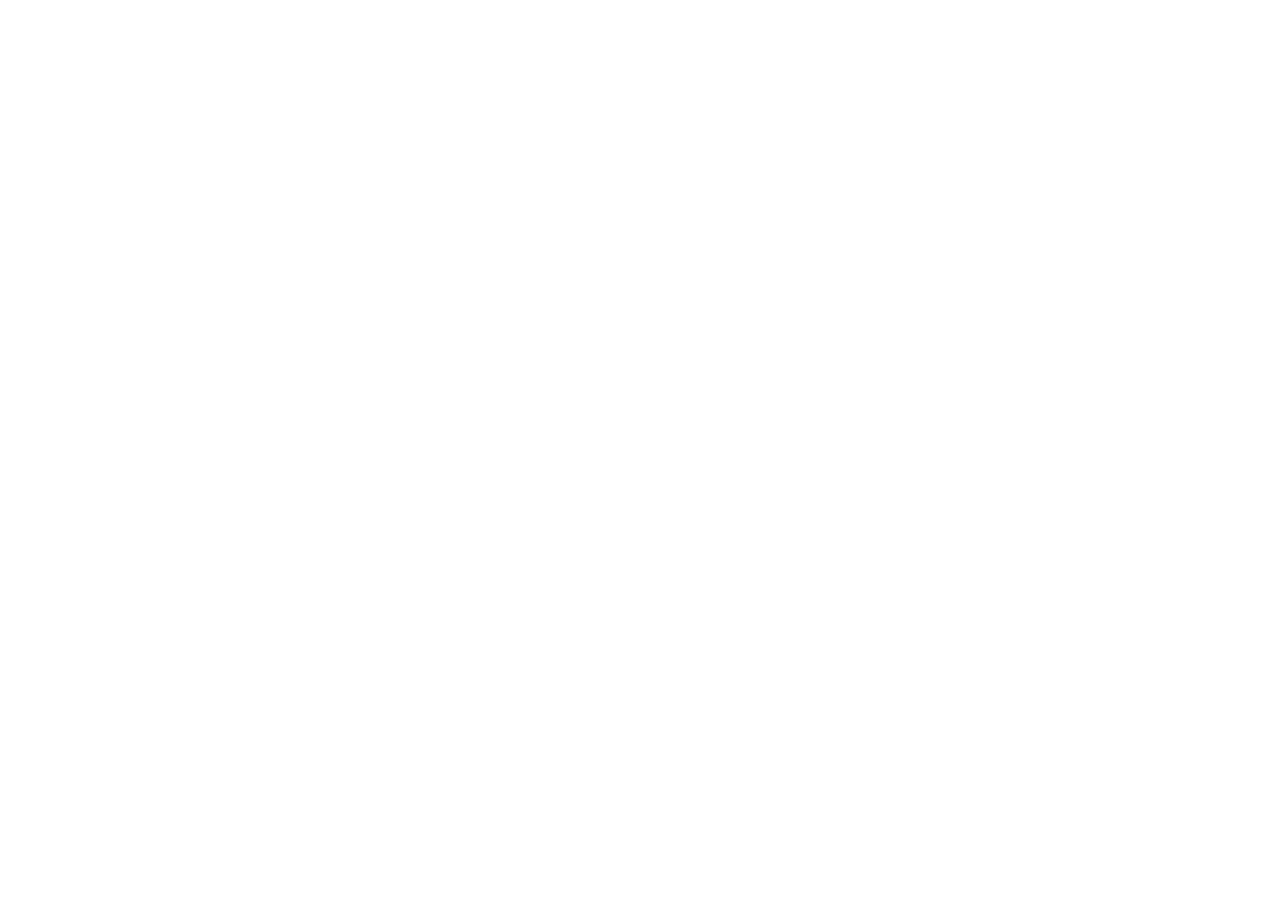
==== aboutUs.html @ 12fa7464 "Creation about us page file" ====
<!DOCTYPE html>
<html lang="en">

<head>
    <meta charset="UTF-8">
    <meta name="viewport" content="width=device-width, initial-scale=1.0">
    <meta http-equiv="X-UA-Compatible" content="ie=edge">
    <title>Fundación Ser Humano</title>
    <link rel="stylesheet" href="css/styles.css">
    <link rel="stylesheet" href="https://stackpath.bootstrapcdn.com/bootstrap/4.3.1/css/bootstrap.min.css"
        integrity="sha384-ggOyR0iXCbMQv3Xipma34MD+dH/1fQ784/j6cY/iJTQUOhcWr7x9JvoRxT2MZw1T" crossorigin="anonymous">

</head>

<body>

    <script src="https://code.jquery.com/jquery-3.3.1.slim.min.js"
        integrity="sha384-q8i/X+965DzO0rT7abK41JStQIAqVgRVzpbzo5smXKp4YfRvH+8abtTE1Pi6jizo"
        crossorigin="anonymous"></script>
    <script src="https://cdnjs.cloudflare.com/ajax/libs/popper.js/1.14.7/umd/popper.min.js"
        integrity="sha384-UO2eT0CpHqdSJQ6hJty5KVphtPhzWj9WO1clHTMGa3JDZwrnQq4sF86dIHNDz0W1"
        crossorigin="anonymous"></script>
    <script src="https://stackpath.bootstrapcdn.com/bootstrap/4.3.1/js/bootstrap.min.js"
        integrity="sha384-JjSmVgyd0p3pXB1rRibZUAYoIIy6OrQ6VrjIEaFf/nJGzIxFDsf4x0xIM+B07jRM"
        crossorigin="anonymous"></script>
    <script src="js/main.js"></script>
</body>

</html>
---- css/styles.css ----
#facebook{
    width: 60px; 
    height: 45px; 
}

#mainPicture{
    display: block;
    margin-left: auto;
    margin-right: auto;
    width: 50%;
    padding-top: 10px;
}

.footer{
   
    left: 0;
    bottom: 0;
    width: 100%;
    text-align: center;
    background-color: #007bff;
    height: 130px;
    padding-top: 10px;
    

}

h3{
    text-align: center;
    font-family: Cambria, Cochin, Georgia, Times, 'Times New Roman', serif;
}

p{
    text-align: justify;
    font-family: Cambria, Cochin, Georgia, Times, 'Times New Roman', serif;
    padding-top: 10px;
    padding-right: 40px;
    padding-bottom: 10px;
    padding-left: 40px;
}

.subTlt{
    font-weight: bold;
    font-family: Cambria, Cochin, Georgia, Times, 'Times New Roman', serif;
}

.footerText{
    font-family: Cambria, Cochin, Georgia, Times, 'Times New Roman', serif;
    text-align: center;
    color: white;
    padding-bottom: 0px;
    padding-top: 0px;
}
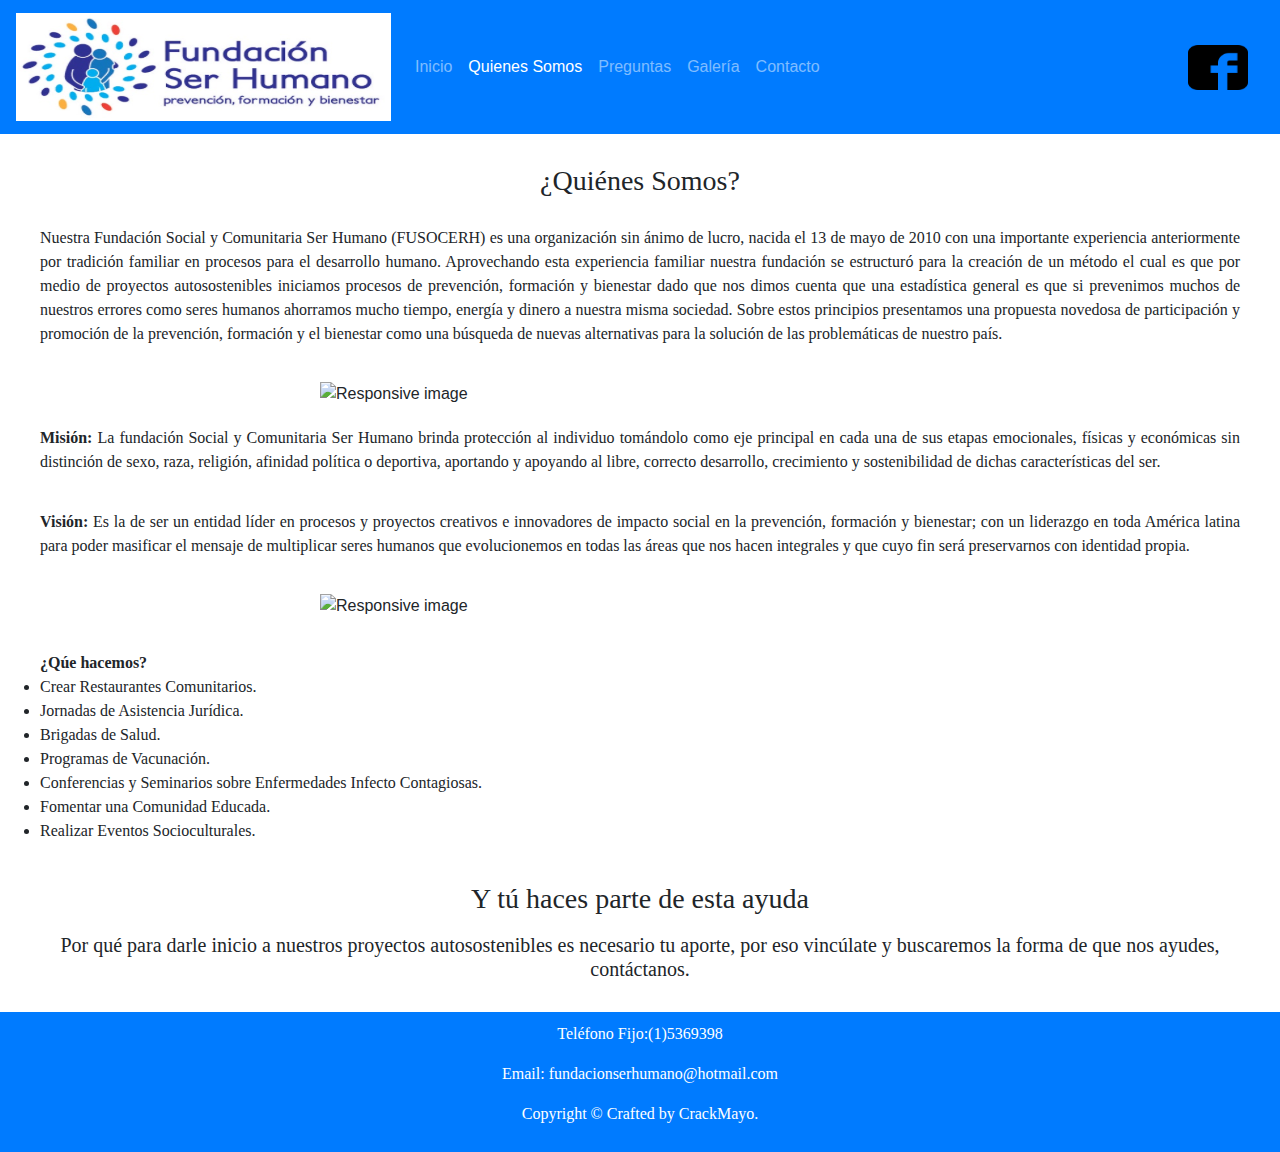
==== commit 7a26a52b: "Contact page - Part 1(Map) of the content" ====
--- a/aboutUs.html
+++ b/aboutUs.html
@@ -13,6 +13,81 @@
 </head>
 
 <body>
+    <nav class="navbar navbar-expand-lg navbar-dark bg-primary">
+        <button class="navbar-toggler" type="button" data-toggle="collapse" data-target="#navbarTogglerDemo01"
+            aria-controls="navbarTogglerDemo01" aria-expanded="false" aria-label="Toggle navigation">
+            <span class="navbar-toggler-icon"></span>
+        </button>
+        <a class="navbar-brand" href="index.html"><img src="img/logo.png" class="img-fluid" alt="Responsive image"></a>
+        <div class="collapse navbar-collapse" id="navbarTogglerDemo01">
+            <ul class="navbar-nav mr-auto mt-2 mt-lg-0">
+                <li class="nav-item">
+                    <a class="nav-link" href="index.html">Inicio</a>
+                </li>
+                <li class="nav-item active">
+                    <a class="nav-link" href="aboutUs.html">Quienes Somos<span class="sr-only">(current)</span></a>
+                </li>
+                <li class="nav-item">
+                    <a class="nav-link" href="questions.html">Preguntas</a>
+                </li>
+                <li class="nav-item">
+                    <a class="nav-link" href="gallery.html">Galería</a>
+                </li>
+                <li class="nav-item">
+                    <a class="nav-link" href="contact.html">Contacto</a>
+                </li>
+            </ul>
+            <a class="navbar-brand" href="https://www.facebook.com/fundacionserhumanoColombia"><img id="facebook"
+                    src="img/facebook.png" class="img-fluid" alt="Responsive image"></a>
+        </div>
+    </nav>
+
+    <div>
+        <h3 id="aboutUs">¿Quiénes Somos?</h3>
+        <p>Nuestra Fundación Social y Comunitaria Ser Humano (FUSOCERH) es una organización sin ánimo de lucro, nacida
+            el 13 de mayo de 2010 con una importante experiencia anteriormente por tradición familiar en procesos para
+            el desarrollo humano. Aprovechando esta experiencia familiar nuestra fundación se estructuró para la
+            creación de un método el cual es que por medio de proyectos autosostenibles iniciamos procesos de
+            prevención, formación y bienestar dado que nos dimos cuenta que una estadística general es que si prevenimos
+            muchos de nuestros errores como seres humanos ahorramos mucho tiempo, energía y dinero a nuestra misma
+            sociedad. Sobre estos principios presentamos una propuesta novedosa de participación y promoción de la
+            prevención, formación y el bienestar como una búsqueda de nuevas alternativas para la solución de las
+            problemáticas de nuestro país.</p>
+        <img class="picture1" src="img/aboutPicture1.jpeg" alt="Responsive image">
+        <p><span class="subTlt">Misión: </span>La fundación Social y Comunitaria Ser Humano brinda protección al
+            individuo tomándolo como eje principal en cada una de sus etapas emocionales, físicas y económicas sin
+            distinción de sexo, raza, religión, afinidad política o deportiva, aportando y apoyando al libre, correcto
+            desarrollo, crecimiento y sostenibilidad de dichas características del ser.</p>
+        <p><span class="subTlt"> Visión: </span>Es la de ser un entidad líder en procesos y proyectos creativos e
+            innovadores de impacto social en la prevención, formación y bienestar; con un liderazgo en toda América
+            latina para poder masificar el mensaje de multiplicar seres humanos que evolucionemos en todas las áreas que
+            nos hacen integrales y que cuyo fin será preservarnos con identidad propia.</p>
+        <img class="picture1" src="img/aboutPicture2.jpg" alt="Responsive image">
+
+        <ul class="activities-list">
+            <span class="subTlt"> ¿Qúe hacemos? </span>
+
+            <li>Crear Restaurantes Comunitarios.</li>
+            <li>Jornadas de Asistencia Jurídica.</li>
+            <li>Brigadas de Salud.</li>
+            <li>Programas de Vacunación.</li>
+            <li>Conferencias y Seminarios sobre Enfermedades Infecto Contagiosas.</li>
+            <li>Fomentar una Comunidad Educada.</li>
+            <li>Realizar Eventos Socioculturales.</li>
+
+        </ul>
+
+        <h3>Y tú haces parte de esta ayuda </h3>
+        <h5>Por qué para darle inicio a nuestros proyectos autosostenibles es necesario tu aporte, por eso vincúlate y buscaremos la forma de que nos ayudes, contáctanos.</h5>
+
+    </div>
+
+    <div class="footer">
+        <p class="footerText">Teléfono Fijo:(1)5369398</p>
+        <p class="footerText">Email: fundacionserhumano@hotmail.com</p>
+        <p class="footerText">Copyright © Crafted by CrackMayo.</p>
+
+    </div>
 
     <script src="https://code.jquery.com/jquery-3.3.1.slim.min.js"
         integrity="sha384-q8i/X+965DzO0rT7abK41JStQIAqVgRVzpbzo5smXKp4YfRvH+8abtTE1Pi6jizo"
--- a/css/styles.css
+++ b/css/styles.css
@@ -18,7 +18,7 @@
     width: 100%;
     text-align: center;
     background-color: #007bff;
-    height: 130px;
+    height: 140px;
     padding-top: 10px;
     
 
@@ -28,6 +28,7 @@
     text-align: center;
     font-family: Cambria, Cochin, Georgia, Times, 'Times New Roman', serif;
 }
+
 
 p{
     text-align: justify;
@@ -49,4 +50,88 @@
     color: white;
     padding-bottom: 0px;
     padding-top: 0px;
-}+}
+
+#aboutUs{
+    padding-top: 30px;
+    padding-bottom: 10px;
+}
+
+.picture1{
+     
+    height: 50%;
+    padding-bottom: 10px; 
+    display: block;
+    margin-left: auto;
+    margin-right: auto;
+    width: 50%;
+    padding-top: 10px;
+
+}
+
+.activities-list{
+    font-family: Cambria, Cochin, Georgia, Times, 'Times New Roman', serif;
+    padding-top: 23px;
+    padding-right: 40px;
+    padding-bottom: 23px;
+    padding-left: 40px;
+
+}
+
+h5{
+    text-align: center;
+    font-family: Cambria, Cochin, Georgia, Times, 'Times New Roman', serif;
+    padding-top: 10px;
+    padding-right: 40px;
+    padding-bottom: 23px;
+    padding-left: 40px;
+}
+
+.column {
+    float: left;
+    width: 50%;
+    
+  }
+  
+  /* Clear floats after the columns */
+  .row:after {
+    content: "";
+    display: table;
+    clear: both;
+  }
+
+  #questionTlt{
+    text-align: justify;
+    font-family: Cambria, Cochin, Georgia, Times, 'Times New Roman', serif;
+    padding-top: 25px;
+    padding-right: 40px;
+    padding-bottom: 10px;
+    padding-left: 40px;
+    font-weight: bold;
+  }
+
+  @media screen and (max-width: 600px) {
+    .column {
+      width: 100%;
+    }
+  }
+
+  #questions{
+    padding-top: 30px;
+    padding-bottom: 40px;
+  }
+
+  .picture2{
+    max-width: 80%;
+    height: auto;
+    width: auto\9; /* ie8 */
+    margin-left: auto;
+    margin-right: auto;
+    padding-bottom: 30px;
+
+  }
+
+  #tltGaleria{
+    font-family: Cambria, Cochin, Georgia, Times, 'Times New Roman', serif;
+
+  }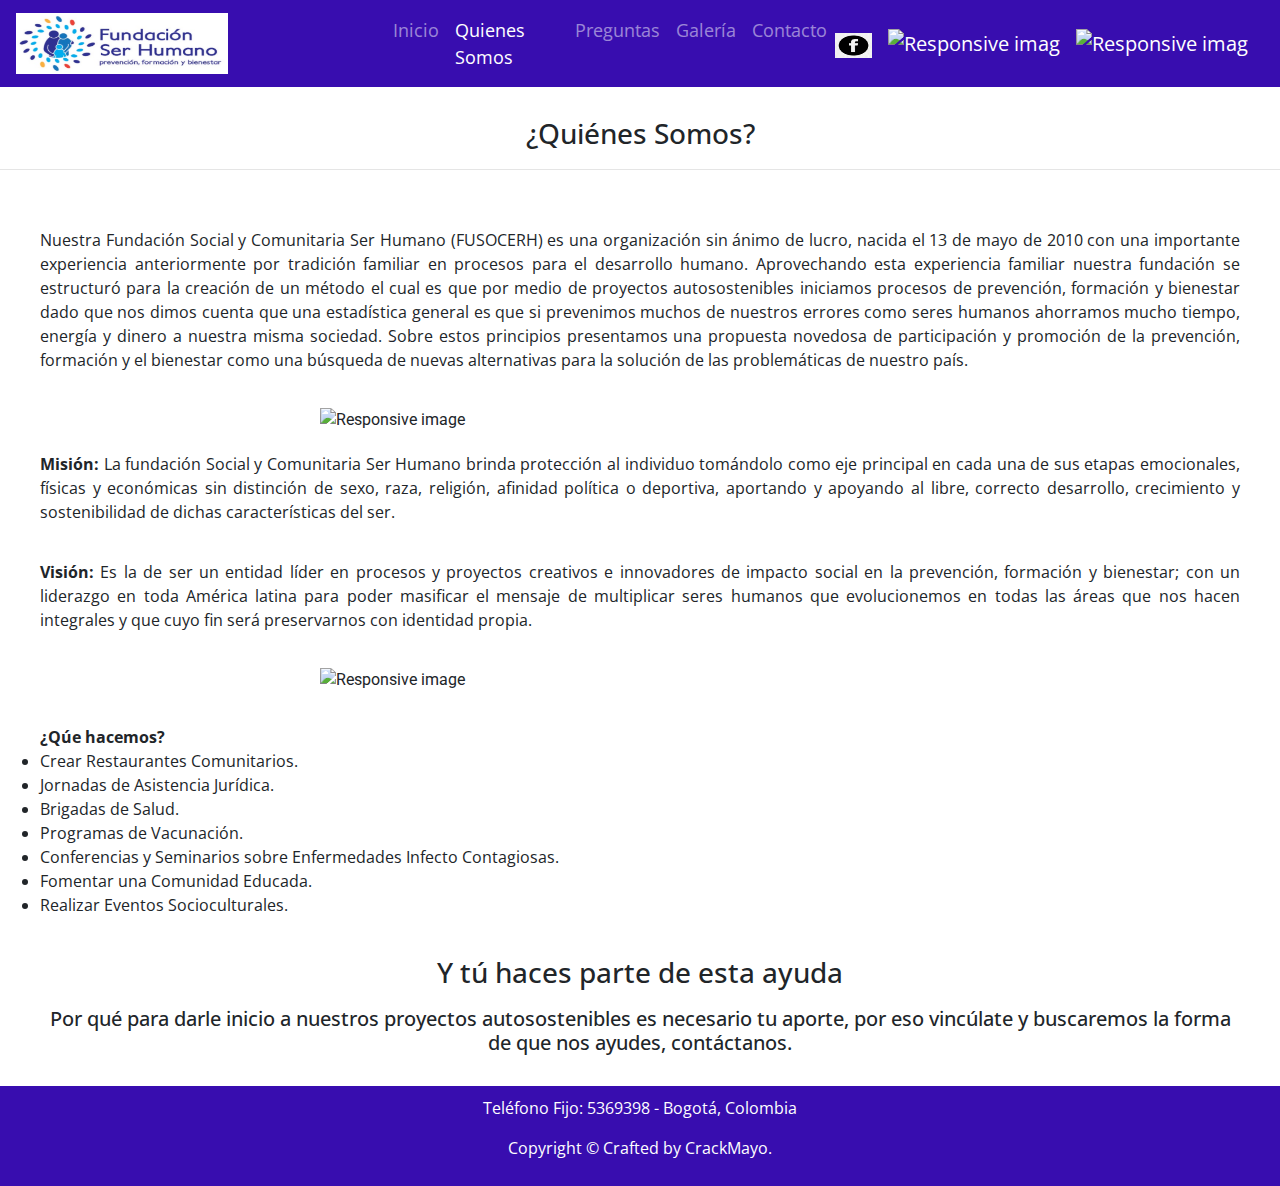
==== commit cb4c7fd8: "Merge aa5b78bb5493f97a55dadf9eb0d94e7bc1492ed5 into e6512633b1ac7f5fe28e9b19f1fcd16a210a8f0a" ====
--- a/aboutUs.html
+++ b/aboutUs.html
@@ -9,16 +9,18 @@
     <link rel="stylesheet" href="css/styles.css">
     <link rel="stylesheet" href="https://stackpath.bootstrapcdn.com/bootstrap/4.3.1/css/bootstrap.min.css"
         integrity="sha384-ggOyR0iXCbMQv3Xipma34MD+dH/1fQ784/j6cY/iJTQUOhcWr7x9JvoRxT2MZw1T" crossorigin="anonymous">
+    <link href="https://fonts.googleapis.com/css?family=Open+Sans|Roboto&display=swap" rel="stylesheet">
 
 </head>
 
 <body>
-    <nav class="navbar navbar-expand-lg navbar-dark bg-primary">
+    <nav class="navbar navbar-expand-lg navbar-dark header">
         <button class="navbar-toggler" type="button" data-toggle="collapse" data-target="#navbarTogglerDemo01"
             aria-controls="navbarTogglerDemo01" aria-expanded="false" aria-label="Toggle navigation">
             <span class="navbar-toggler-icon"></span>
         </button>
-        <a class="navbar-brand" href="index.html"><img src="img/logo.png" class="img-fluid" alt="Responsive image"></a>
+        <a class="navbar-brand" href="index.html"><img src="img/logo.png" class="img-fluid logo"
+                alt="Responsive image"></a>
         <div class="collapse navbar-collapse" id="navbarTogglerDemo01">
             <ul class="navbar-nav mr-auto mt-2 mt-lg-0">
                 <li class="nav-item">
@@ -34,16 +36,21 @@
                     <a class="nav-link" href="gallery.html">Galería</a>
                 </li>
                 <li class="nav-item">
-                    <a class="nav-link" href="contact.html">Contacto</a>
+                    <a class="nav-link" href="contactUs.html">Contacto</a>
                 </li>
             </ul>
             <a class="navbar-brand" href="https://www.facebook.com/fundacionserhumanoColombia"><img id="facebook"
-                    src="img/facebook.png" class="img-fluid" alt="Responsive image"></a>
+                    src="img/Facebook-2.png" class="img-fluid" alt="Responsive image"></a>
+            <a class="navbar-brand" href="https://www.youtube.com/channel/UCK54TY1fvql3VZY9D80OF8g"><img id="youtube"
+                    src="img/youtube.png" class="img-fluid" alt="Responsive image"></a>
+            <a class="navbar-brand" href=" https://wa.me/57317709880"><img id="whatsapp" src="img/whatsapp.png"
+                    class="img-fluid" alt="Responsive image"></a>
         </div>
     </nav>
 
     <div>
         <h3 id="aboutUs">¿Quiénes Somos?</h3>
+        <hr class="mt-2 mb-5">
         <p>Nuestra Fundación Social y Comunitaria Ser Humano (FUSOCERH) es una organización sin ánimo de lucro, nacida
             el 13 de mayo de 2010 con una importante experiencia anteriormente por tradición familiar en procesos para
             el desarrollo humano. Aprovechando esta experiencia familiar nuestra fundación se estructuró para la
@@ -78,15 +85,14 @@
         </ul>
 
         <h3>Y tú haces parte de esta ayuda </h3>
-        <h5>Por qué para darle inicio a nuestros proyectos autosostenibles es necesario tu aporte, por eso vincúlate y buscaremos la forma de que nos ayudes, contáctanos.</h5>
+        <h5>Por qué para darle inicio a nuestros proyectos autosostenibles es necesario tu aporte, por eso vincúlate y
+            buscaremos la forma de que nos ayudes, contáctanos.</h5>
 
     </div>
 
     <div class="footer">
-        <p class="footerText">Teléfono Fijo:(1)5369398</p>
-        <p class="footerText">Email: fundacionserhumano@hotmail.com</p>
+        <p class="footerText">Teléfono Fijo: 5369398 - Bogotá, Colombia</p>
         <p class="footerText">Copyright © Crafted by CrackMayo.</p>
-
     </div>
 
     <script src="https://code.jquery.com/jquery-3.3.1.slim.min.js"
--- a/css/styles.css
+++ b/css/styles.css
@@ -1,6 +1,11 @@
 #facebook{
-    width: 60px; 
-    height: 45px; 
+    width: 40px; 
+    height: 25px; 
+}
+
+#youtube{
+  width: 45px; 
+  height: 30px; 
 }
 
 #mainPicture{
@@ -17,22 +22,24 @@
     bottom: 0;
     width: 100%;
     text-align: center;
-    background-color: #007bff;
-    height: 140px;
-    padding-top: 10px;
-    
-
+    background-color: #380DAF;
+    height: 100px;
+    padding-top: 10px;
+    position:relative;
+  ;
 }
 
 h3{
-    text-align: center;
-    font-family: Cambria, Cochin, Georgia, Times, 'Times New Roman', serif;
+  text-align: center;
+  font-family: 'Roboto', sans-serif;
+  font-family: 'Open Sans', sans-serif;
 }
 
 
 p{
     text-align: justify;
-    font-family: Cambria, Cochin, Georgia, Times, 'Times New Roman', serif;
+    font-family: 'Roboto', sans-serif;
+    font-family: 'Open Sans', sans-serif;
     padding-top: 10px;
     padding-right: 40px;
     padding-bottom: 10px;
@@ -41,11 +48,13 @@
 
 .subTlt{
     font-weight: bold;
-    font-family: Cambria, Cochin, Georgia, Times, 'Times New Roman', serif;
+    font-family: 'Roboto', sans-serif;
+    font-family: 'Open Sans', sans-serif;
 }
 
 .footerText{
-    font-family: Cambria, Cochin, Georgia, Times, 'Times New Roman', serif;
+    font-family: 'Roboto', sans-serif;
+    font-family: 'Open Sans', sans-serif;
     text-align: center;
     color: white;
     padding-bottom: 0px;
@@ -70,7 +79,8 @@
 }
 
 .activities-list{
-    font-family: Cambria, Cochin, Georgia, Times, 'Times New Roman', serif;
+    font-family: 'Roboto', sans-serif;
+    font-family: 'Open Sans', sans-serif;
     padding-top: 23px;
     padding-right: 40px;
     padding-bottom: 23px;
@@ -80,7 +90,8 @@
 
 h5{
     text-align: center;
-    font-family: Cambria, Cochin, Georgia, Times, 'Times New Roman', serif;
+    font-family: 'Roboto', sans-serif;
+    font-family: 'Open Sans', sans-serif;
     padding-top: 10px;
     padding-right: 40px;
     padding-bottom: 23px;
@@ -90,7 +101,6 @@
 .column {
     float: left;
     width: 50%;
-    
   }
   
   /* Clear floats after the columns */
@@ -102,7 +112,8 @@
 
   #questionTlt{
     text-align: justify;
-    font-family: Cambria, Cochin, Georgia, Times, 'Times New Roman', serif;
+    font-family: 'Roboto', sans-serif;
+    font-family: 'Open Sans', sans-serif;
     padding-top: 25px;
     padding-right: 40px;
     padding-bottom: 10px;
@@ -118,7 +129,7 @@
 
   #questions{
     padding-top: 30px;
-    padding-bottom: 40px;
+    
   }
 
   .picture2{
@@ -132,6 +143,161 @@
   }
 
   #tltGaleria{
-    font-family: Cambria, Cochin, Georgia, Times, 'Times New Roman', serif;
-
-  }+    font-family: 'Roboto', sans-serif;
+    font-family: 'Open Sans', sans-serif;
+    padding-top: 30px;
+
+  }
+
+
+
+  #contact {
+    
+    background-repeat: no-repeat;
+    background-position: center
+  }
+
+  
+
+  #contact .form-group {
+    margin-bottom: 25px;
+  }
+
+  #contact .form-group input, section#contact .form-group textarea {
+    padding: 20px;
+  }
+
+  #contact .form-group input.form-control {
+    height: auto;
+  }
+  textarea {
+    overflow: auto;
+    resize: vertical;
+    
+  }
+  
+  #contact{
+    padding-top: 25px;
+  }
+
+
+
+
+
+  #sendMessageButton{
+    padding-bottom: 40px;
+  }
+
+  #map-responsive{
+    overflow:hidden;
+    padding-bottom:56.25%;
+    position:relative;
+    height:0;
+  }
+  #map-responsive iframe{
+    left:0;
+    top:0;
+    height:100%;
+    width:100%;
+    padding-bottom: 40px;
+    position:absolute;
+    padding-top: 80px;
+    padding-left: 20px;
+    padding-right: 20px;
+  }
+
+  #whatsapp{
+    height: 35px;
+    width: 20x;
+  }
+
+  .logo{
+    width: 60%;
+    height: 60%;
+  }
+
+  .header{
+    background-color: #380DAF;
+    font-weight: 80%;
+    font-size: 18px;
+    font-family: 'Roboto', sans-serif;
+    font-family: 'Open Sans', sans-serif;
+  }
+
+  .gPicture{
+
+    max-width:100%;
+    cursor:pointer;
+  }
+
+
+
+  .modal {
+    z-index:1;
+    display:none;
+    padding-top:10px;
+    position:fixed;
+    left:0;
+    top:0;
+    width:100%;
+    height:100%;
+    overflow:auto;
+    background-color:rgb(0,0,0);
+    background-color:rgba(0,0,0,0.8)
+    }
+    
+    .modal-content{
+    margin: auto;
+    display: block;
+        position: absolute;
+      top: 50%;
+      left: 50%;
+      transform: translate(-50%, -50%);
+    }
+    
+    
+    .modal-hover-opacity {
+    opacity:1;
+    filter:alpha(opacity=100);
+    backface-visibility:hidden
+    }
+    
+    .modal-hover-opacity:hover {
+    opacity:0.60;
+    filter:alpha(opacity=60);
+    backface-visibility:hidden
+    }
+    
+    
+    .close {
+    text-decoration:none;float:right;font-size:30px;font-weight:bold;color:white
+    }
+    .containerPic {
+    width:200px;
+    display:inline-block;
+    padding-bottom: 10px;
+    }
+    .modal-content, #caption {   
+      
+        -webkit-animation-name: zoom;
+        -webkit-animation-duration: 0.6s;
+        animation-name: zoom;
+        animation-duration: 0.6s;
+    }
+    
+    
+    @-webkit-keyframes zoom {
+        from {-webkit-transform:scale(0)} 
+        to {-webkit-transform:scale(1)}
+    }
+    
+    @keyframes zoom {
+        from {transform:scale(0)} 
+        to {transform:scale(1)}
+    }
+    
+    .galeria{
+      padding-bottom: 30px;
+    }
+  
+  